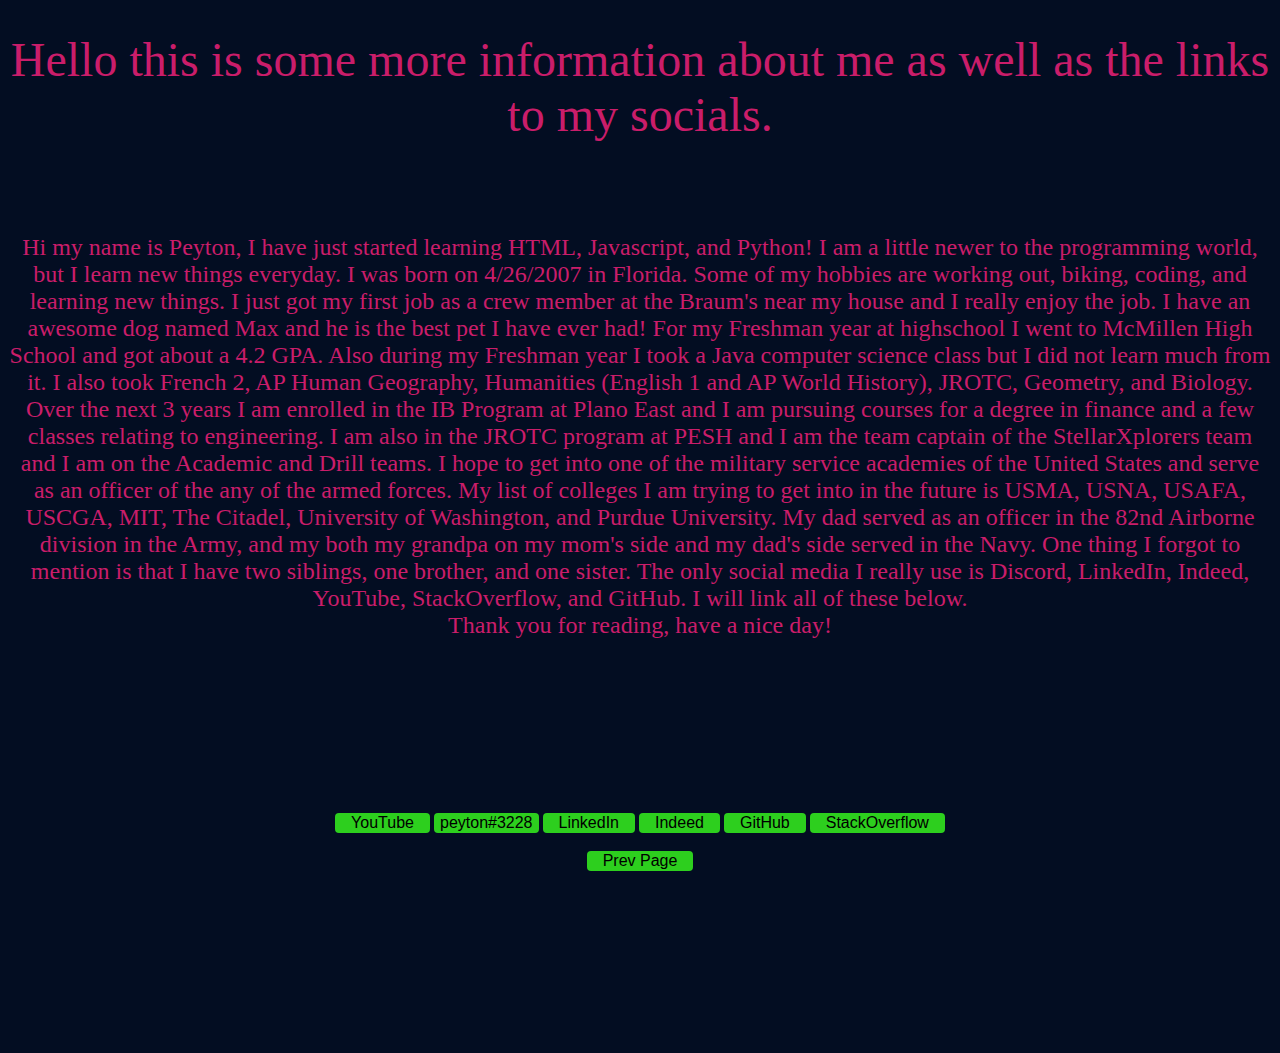
==== page2.html @ 56f3faa9 "upload files" ====
<!DOCTYPE html>
<html>
    <head>
        <title>Peyton Anderson</title>
        <style>
            .button {
                background-color: #2dcf1e; /* Green */
                border: none;
                color: rgb(0, 0, 0);
                text-align: center;
                text-decoration: none;
                display: inline-block;
                font-size: 16px;
            }
        
            .button1 {border-radius: 2px;}
            .button2 {border-radius: 4px;}
            .button3 {border-radius: 8px;}
            .button4 {border-radius: 14px;}
            .button5 {border-radius: 50%;}

            a:link {
                color: rgb(0, 0, 0);
                background-color: transparent;
                text-decoration: none;
            }

            a:visited {
                color: rgb(0, 0, 0);
                background-color: transparent;
                text-decoration: none;
            }

            a:hover {
                color: rgb(0, 0, 0);
                background-color: transparent;
                text-decoration: underline;
            }           

            a:active {
                color: rgb(0, 0, 0);
                background-color: transparent;
                text-decoration: underline;
            }

            p {
                padding-bottom: 150px;
            }
            a{
                padding: 10px;
            }
        </style>
    </head>

    <body style="background-color:#030d22">

        <center>
            <h1 style="color: #ca1d6a; font-size:xxx-large; font-weight: lighter">Hello this is some more information about me as well as the links to my socials.</h1>
            <br>
            <br>
            <p style="color: #ca1d6a; font-size: x-large; font-weight: light">
                Hi my name is Peyton, I have just started learning HTML, Javascript, and Python! I am a little newer to the programming world, but I learn new things everyday.
                I was born on 4/26/2007 in Florida. Some of my hobbies are working out, biking, coding, and learning new things. I just got my first job as a
                crew member at the Braum's near my house and I really enjoy the job. I have an awesome dog named Max and he is the best pet I have ever had! For my Freshman year
                at highschool I went to McMillen High School and got about a 4.2 GPA. Also during my Freshman year I took a Java computer science class but I did not learn much from it.
                I also took French 2, AP Human Geography, Humanities (English 1 and AP World History), JROTC, Geometry, and Biology. Over the next 3 years I am enrolled 
                in the IB Program at Plano East and I am pursuing courses for a degree in finance and a few classes relating to engineering. I am also in the JROTC program at PESH and 
                I am the team captain of the StellarXplorers team and I am on the Academic and Drill teams. I hope to get into one of the military service academies of the United States 
                and serve as an officer of the any of the armed forces. My list of colleges I am trying to get into in the future is USMA, USNA, USAFA, USCGA, MIT, The Citadel, University 
                of Washington, and Purdue University. My dad served as an officer in the 82nd Airborne division in the Army, and my both my grandpa on my mom's side and my dad's side served 
                in the Navy. One thing I forgot to mention is that I have two siblings, one brother, and one sister. The only social media I really use is Discord, LinkedIn, Indeed, YouTube, 
                StackOverflow, and GitHub. I will link all of these below. 
                <br>
                Thank you for reading, have a nice day!
            </p>
            
            <div class="buttons">
    
                <div class="action_btn">
    
                <button class="button button2"><a href="https://www.youtube.com/channel/UCVAkN-cYG5c2zL9EF4mpgSA/featured" style="text-decoration:none" style="color:#000000">YouTube</a></button>
                <button class="button button2">peyton#3228</button>
                <button class="button button2"><a href="https://www.linkedin.com/in/peyton-anderson-5229a3242/" style="text-decoration:none" style="color:#000000">LinkedIn</a></button>
                <button class="button button2"><a href="https://tinyurl.com/mv58tuzd" style="text-decoration:none" style="color:#000000">Indeed</a></button>
                <button class="button button2"><a href="https://github.com/peyton33" style="text-decoration:none" style="color:#000000">GitHub</a></button>
                <button class="button button2"><a href="https://stackoverflow.com/users/15262605/peyton-anderson" style="text-decoration:none" style="color:#000000">StackOverflow</a></button>
                <br>
                <br>
                <button class="button button2"><a href="index.html" style="text-decoration:none" style="color: #00cf00;">Prev Page</a></button>
    
                <p id="saved"></p>
    
                </div>
    
            </div>
            
        </center>
    </body>
</html>
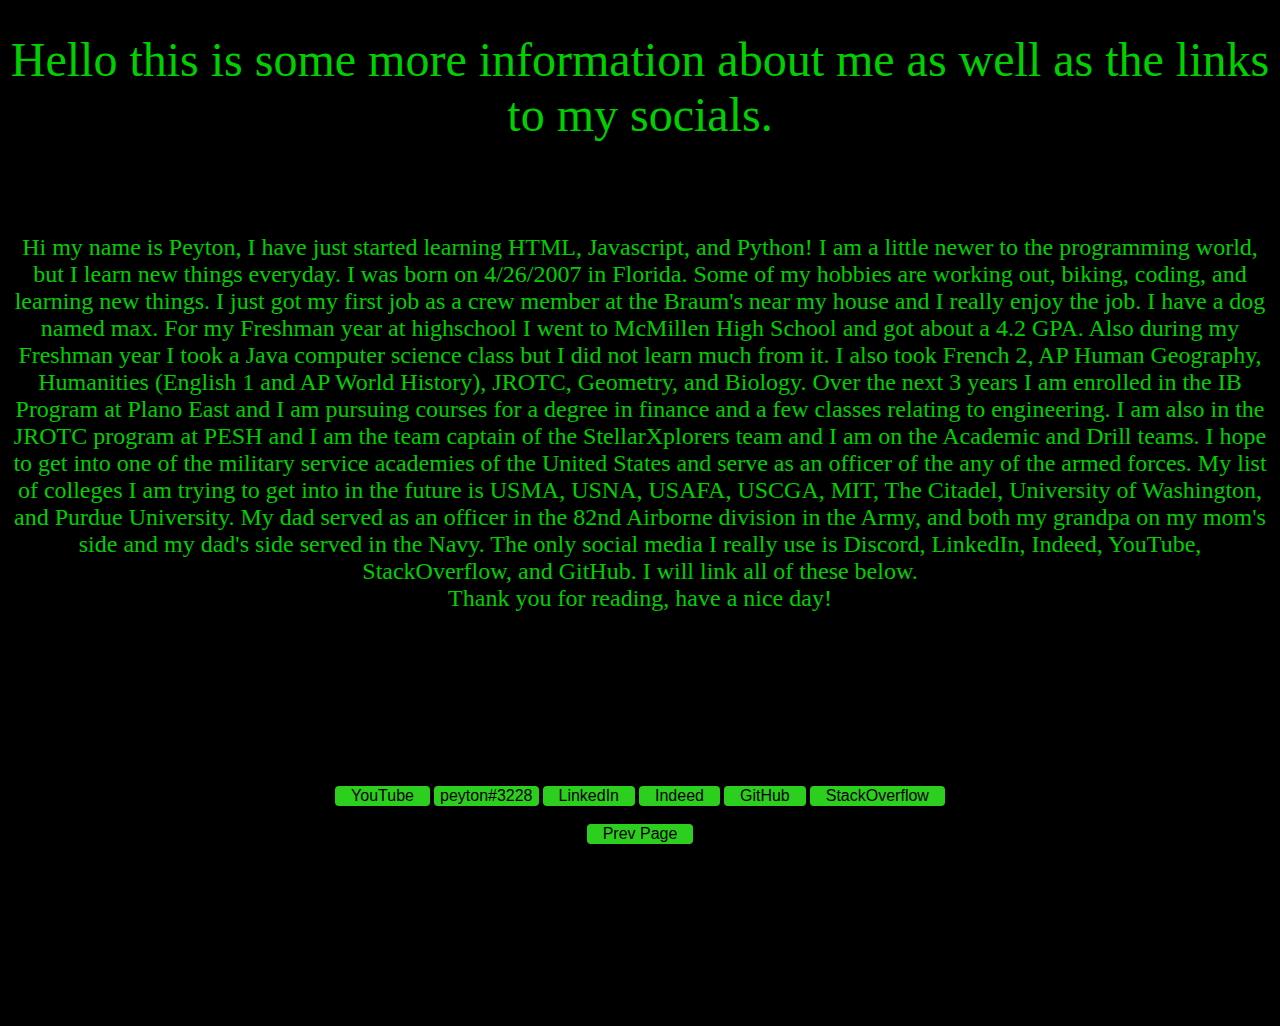
==== commit 6e902ffd: "grammatical error and button" ====
--- a/page2.html
+++ b/page2.html
@@ -1,6 +1,7 @@
 <!DOCTYPE html>
 <html>
     <head>
+        <link rel="shortcut icon" href="image_files\favicon.ico">
         <title>Peyton Anderson</title>
         <style>
             .button {
@@ -13,11 +14,7 @@
                 font-size: 16px;
             }
         
-            .button1 {border-radius: 2px;}
-            .button2 {border-radius: 4px;}
-            .button3 {border-radius: 8px;}
-            .button4 {border-radius: 14px;}
-            .button5 {border-radius: 50%;}
+            .button1 {border-radius: 4px;}
 
             a:link {
                 color: rgb(0, 0, 0);
@@ -52,23 +49,23 @@
         </style>
     </head>
 
-    <body style="background-color:#030d22">
+    <body style="background-color:#000000">
 
         <center>
-            <h1 style="color: #ca1d6a; font-size:xxx-large; font-weight: lighter">Hello this is some more information about me as well as the links to my socials.</h1>
+            <h1 style="color: #00cf00; font-size:xxx-large; font-weight: lighter">Hello this is some more information about me as well as the links to my socials.</h1>
             <br>
             <br>
-            <p style="color: #ca1d6a; font-size: x-large; font-weight: light">
+            <p style="color: #00cf00; font-size: x-large; font-weight: light">
                 Hi my name is Peyton, I have just started learning HTML, Javascript, and Python! I am a little newer to the programming world, but I learn new things everyday.
                 I was born on 4/26/2007 in Florida. Some of my hobbies are working out, biking, coding, and learning new things. I just got my first job as a
-                crew member at the Braum's near my house and I really enjoy the job. I have an awesome dog named Max and he is the best pet I have ever had! For my Freshman year
+                crew member at the Braum's near my house and I really enjoy the job. I have a dog named max. For my Freshman year
                 at highschool I went to McMillen High School and got about a 4.2 GPA. Also during my Freshman year I took a Java computer science class but I did not learn much from it.
                 I also took French 2, AP Human Geography, Humanities (English 1 and AP World History), JROTC, Geometry, and Biology. Over the next 3 years I am enrolled 
                 in the IB Program at Plano East and I am pursuing courses for a degree in finance and a few classes relating to engineering. I am also in the JROTC program at PESH and 
                 I am the team captain of the StellarXplorers team and I am on the Academic and Drill teams. I hope to get into one of the military service academies of the United States 
                 and serve as an officer of the any of the armed forces. My list of colleges I am trying to get into in the future is USMA, USNA, USAFA, USCGA, MIT, The Citadel, University 
-                of Washington, and Purdue University. My dad served as an officer in the 82nd Airborne division in the Army, and my both my grandpa on my mom's side and my dad's side served 
-                in the Navy. One thing I forgot to mention is that I have two siblings, one brother, and one sister. The only social media I really use is Discord, LinkedIn, Indeed, YouTube, 
+                of Washington, and Purdue University. My dad served as an officer in the 82nd Airborne division in the Army, and both my grandpa on my mom's side and my dad's side served 
+                in the Navy.  The only social media I really use is Discord, LinkedIn, Indeed, YouTube, 
                 StackOverflow, and GitHub. I will link all of these below. 
                 <br>
                 Thank you for reading, have a nice day!
@@ -78,15 +75,15 @@
     
                 <div class="action_btn">
     
-                <button class="button button2"><a href="https://www.youtube.com/channel/UCVAkN-cYG5c2zL9EF4mpgSA/featured" style="text-decoration:none" style="color:#000000">YouTube</a></button>
-                <button class="button button2">peyton#3228</button>
-                <button class="button button2"><a href="https://www.linkedin.com/in/peyton-anderson-5229a3242/" style="text-decoration:none" style="color:#000000">LinkedIn</a></button>
-                <button class="button button2"><a href="https://tinyurl.com/mv58tuzd" style="text-decoration:none" style="color:#000000">Indeed</a></button>
-                <button class="button button2"><a href="https://github.com/peyton33" style="text-decoration:none" style="color:#000000">GitHub</a></button>
-                <button class="button button2"><a href="https://stackoverflow.com/users/15262605/peyton-anderson" style="text-decoration:none" style="color:#000000">StackOverflow</a></button>
+                <button class="button button1"><a href="https://www.youtube.com/channel/UCVAkN-cYG5c2zL9EF4mpgSA/featured" style="text-decoration:none" style="color:#00cf00">YouTube</a></button>
+                <button class="button button1">peyton#3228</button>
+                <button class="button button1"><a href="https://www.linkedin.com/in/peyton-anderson-5229a3242/" style="text-decoration:none" style="color:#00cf00">LinkedIn</a></button>
+                <button class="button button1"><a href="https://tinyurl.com/mv58tuzd" style="text-decoration:none" style="color:#00cf00">Indeed</a></button>
+                <button class="button button1"><a href="https://github.com/peyton33" style="text-decoration:none" style="color:#00cf00">GitHub</a></button>
+                <button class="button button1"><a href="https://stackoverflow.com/users/15262605/peyton-anderson" style="text-decoration:none" style="color:#00cf00">StackOverflow</a></button>
                 <br>
                 <br>
-                <button class="button button2"><a href="index.html" style="text-decoration:none" style="color: #00cf00;">Prev Page</a></button>
+                <button class="button button1"><a href="index.html" style="text-decoration:none" style="color: #00cf00;">Prev Page</a></button>
     
                 <p id="saved"></p>
     
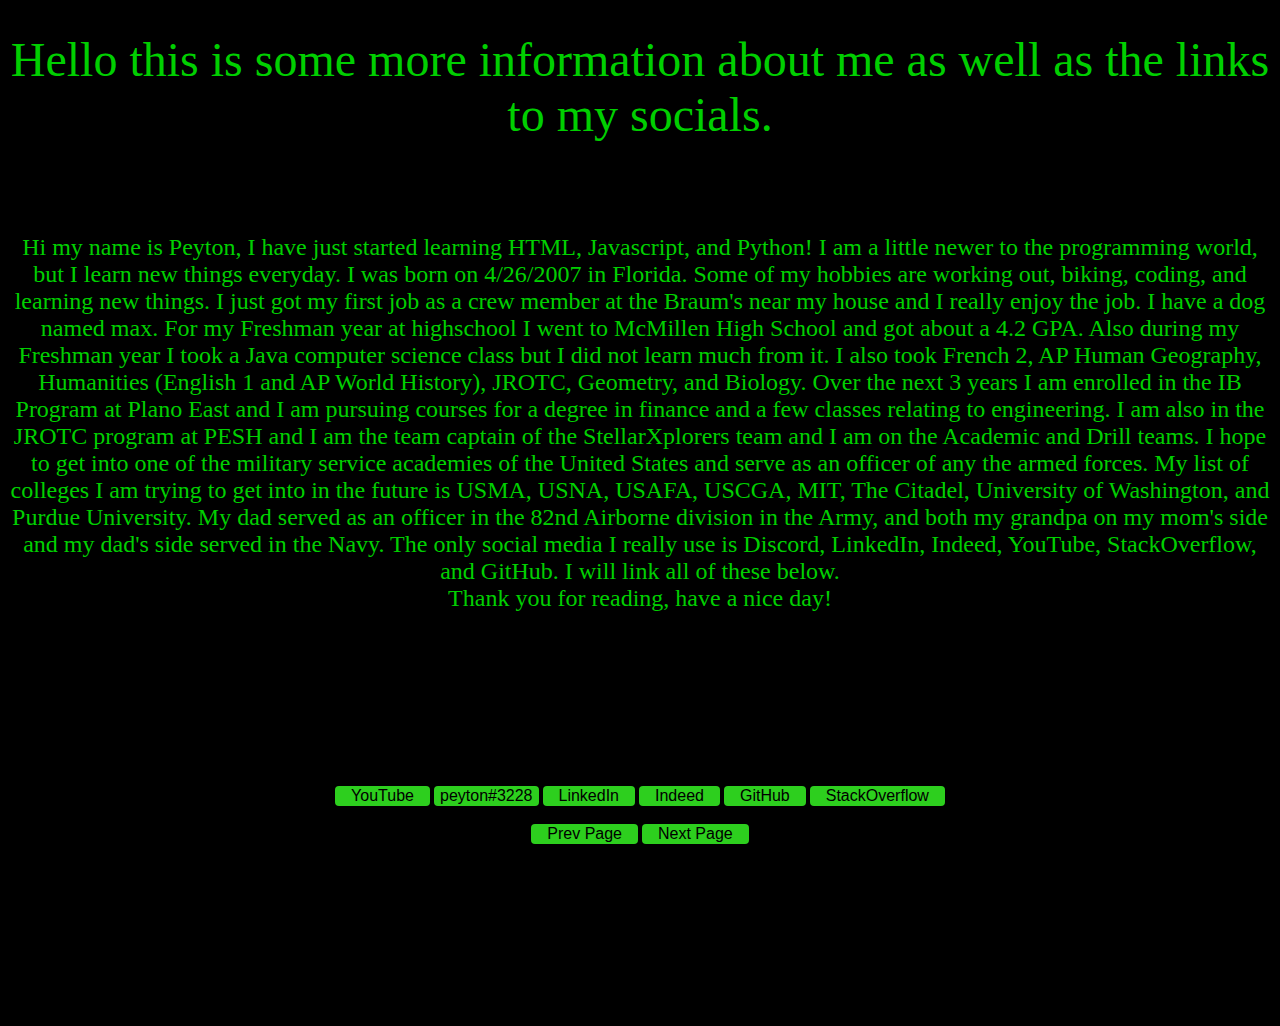
==== commit 117e3d1e: "add page 3" ====
--- a/page2.html
+++ b/page2.html
@@ -63,7 +63,7 @@
                 I also took French 2, AP Human Geography, Humanities (English 1 and AP World History), JROTC, Geometry, and Biology. Over the next 3 years I am enrolled 
                 in the IB Program at Plano East and I am pursuing courses for a degree in finance and a few classes relating to engineering. I am also in the JROTC program at PESH and 
                 I am the team captain of the StellarXplorers team and I am on the Academic and Drill teams. I hope to get into one of the military service academies of the United States 
-                and serve as an officer of the any of the armed forces. My list of colleges I am trying to get into in the future is USMA, USNA, USAFA, USCGA, MIT, The Citadel, University 
+                and serve as an officer of any the armed forces. My list of colleges I am trying to get into in the future is USMA, USNA, USAFA, USCGA, MIT, The Citadel, University 
                 of Washington, and Purdue University. My dad served as an officer in the 82nd Airborne division in the Army, and both my grandpa on my mom's side and my dad's side served 
                 in the Navy.  The only social media I really use is Discord, LinkedIn, Indeed, YouTube, 
                 StackOverflow, and GitHub. I will link all of these below. 
@@ -84,6 +84,7 @@
                 <br>
                 <br>
                 <button class="button button1"><a href="index.html" style="text-decoration:none" style="color: #00cf00;">Prev Page</a></button>
+                <button class="button button1"><a href="page3.html" style="text-decoration:none" style="color: #00cf00;">Next Page</a></button>
     
                 <p id="saved"></p>
     
